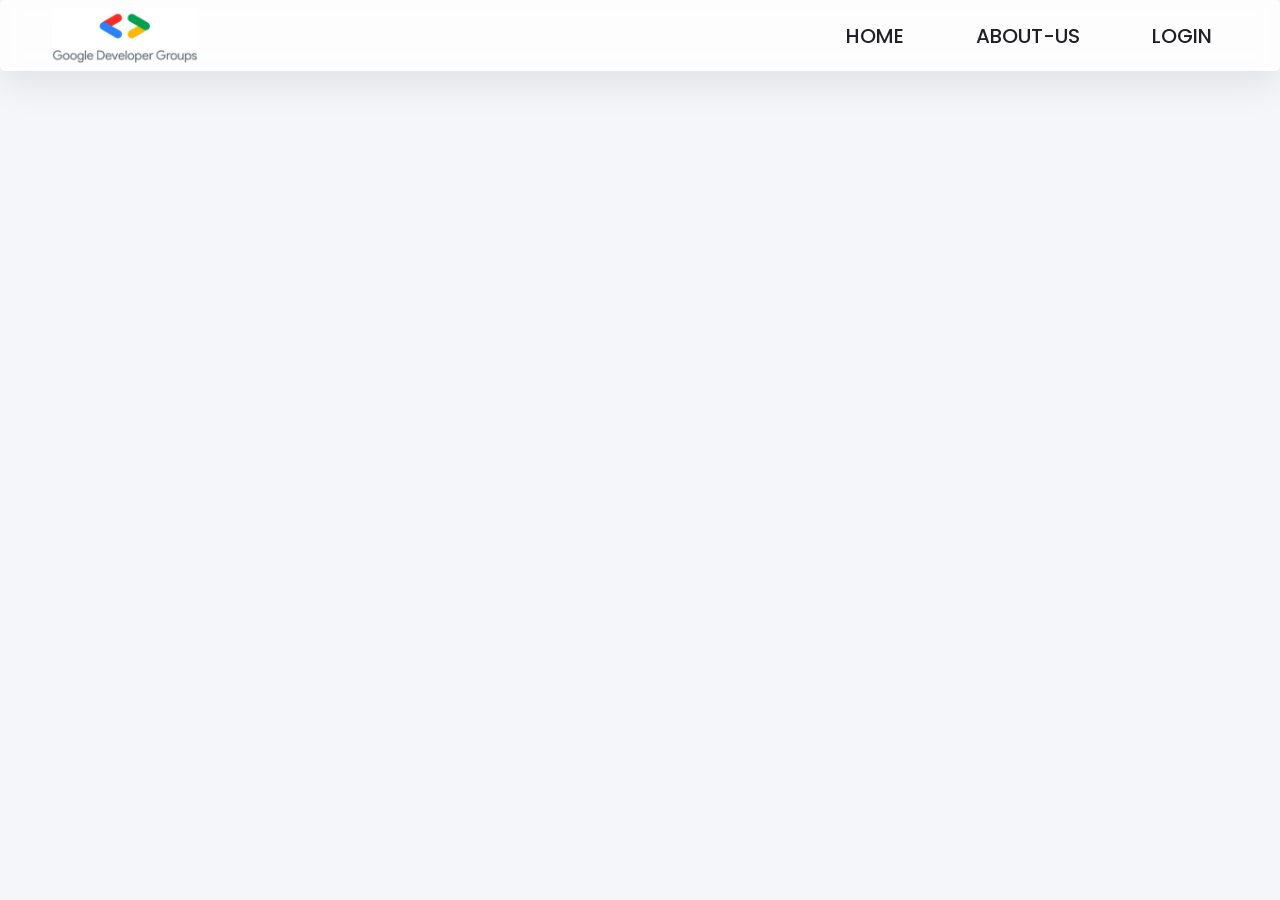
==== about.html @ 425adf61 "Add files via upload" ====
<!DOCTYPE html>
<html lang="en">
<head>
    <meta charset="UTF-8"  />
    <link href="https://fonts.googleapis.com/css2?family=Poppins:wght@300;400;500;600;700&display=swap" rel="stylesheet">
    <meta name="viewport" content="width=device-width, initial-scale=1.0" />
    <title>About-US</title>
    <link rel="stylesheet" href="about.css" />
</head>
<body>
    <script src="main.js"> </script>
    <div class="container">
        <nav>
            <div class="logo">
                <img src="logo.jpeg" />
            </div>
            <div class="menu">
                <a href="home.html" class="btn">HOME</a>
                <a href="about.html" class="btn">ABOUT-US</a>
                <a href="login.html" class="btn">LOGIN</a>
            </div>
        </nav>
    </div>
---- about.css ----
*,
*::before,
*::after{
    box-sizing: border-box;
}

:root{
    --dark-color: #1a1423;
    --light-color: #fdfffc;
    --accent-color: #7161ef;
}

body{
    margin: 0;
    background-color: #f5f6fa;
}

a{
    color: var(--dark-color);
    text-decoration: none;
}

.container{
max-width: 1500px;
margin-inline: auto;
padding: 0 32px;
 font-family: 'Poppins', sans-serif;
}

nav{
    position: fixed;
    display: flex;
    justify-content: space-between;
    align-items: center;
    left: 0;
    right: 0;
    max-width: 1500px;
    margin-inline: auto;
    border-radius: 5px;
    z-index: 5;
    padding: 8px 32px;
    background: rgba(255, 255, 255, 0.8);
    backdrop-filter: blur(10px);
    --webkit-backdrop-filter: blur(10px);
    box-shadow: 0 8px 42px rgba(0, 0, 0, 0.1);
}

nav .menu{
    display: flex;
    align-items: center;
    gap: 40px;
    margin-right: 20px;
}
.logo{
    margin-left: 20px;
}
.logo img{
    height: 55px;
    width: auto;
    display: block;
}
.btn {
    text-decoration: none;
    color: #202124;
    font-size: 20px;
    font-weight: 500;
    padding: 10px 16px;
    border-radius: 999px;
    transition: all 0.3s ease;
}

.btn:hover {
    background: #e8f0fe;
    color: #1a73e8;
    transform: translateY(-2px);
}
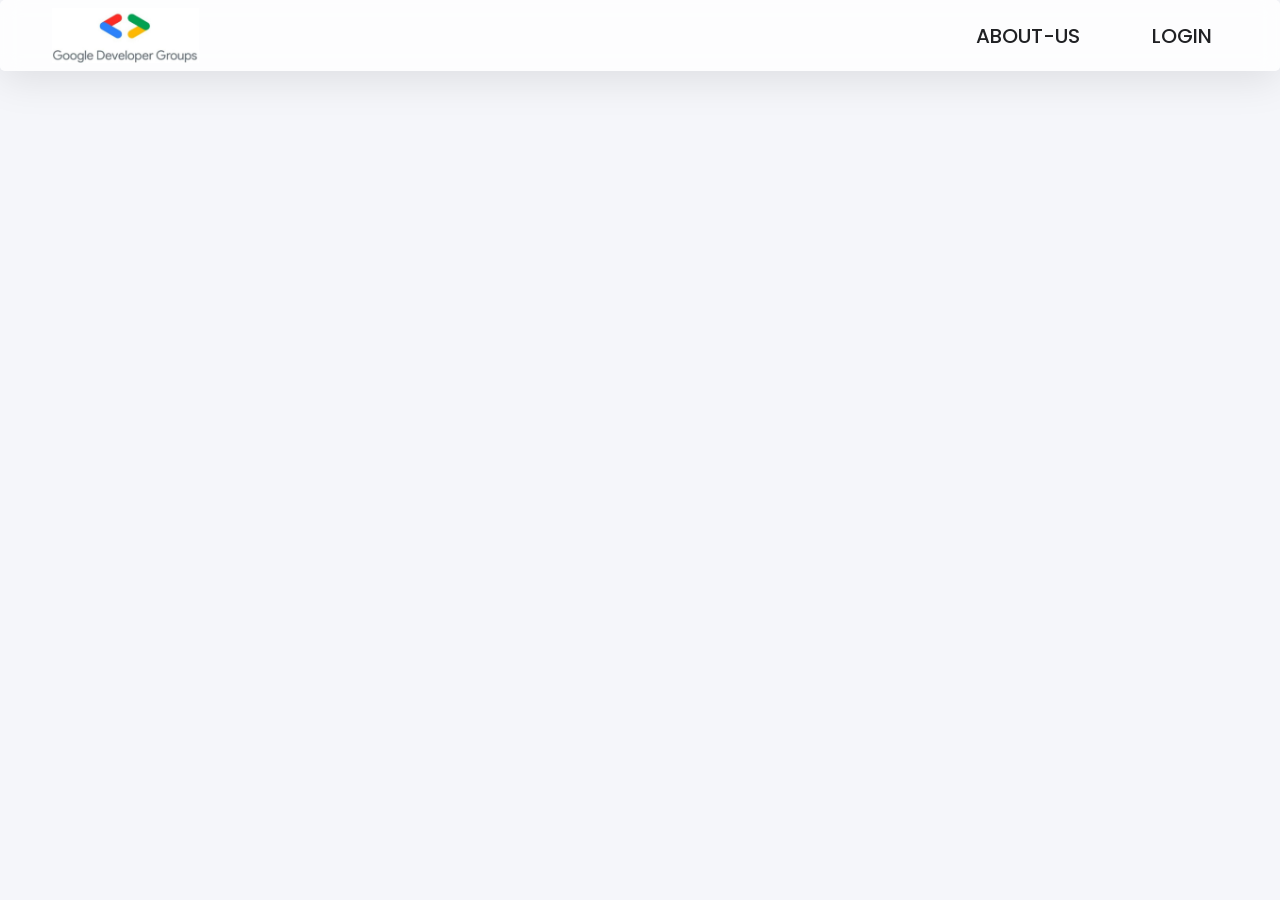
==== commit 5e2549cf: "Update about.html" ====
--- a/about.html
+++ b/about.html
@@ -15,7 +15,6 @@
                 <img src="logo.jpeg" />
             </div>
             <div class="menu">
-                <a href="home.html" class="btn">HOME</a>
                 <a href="about.html" class="btn">ABOUT-US</a>
                 <a href="login.html" class="btn">LOGIN</a>
             </div>
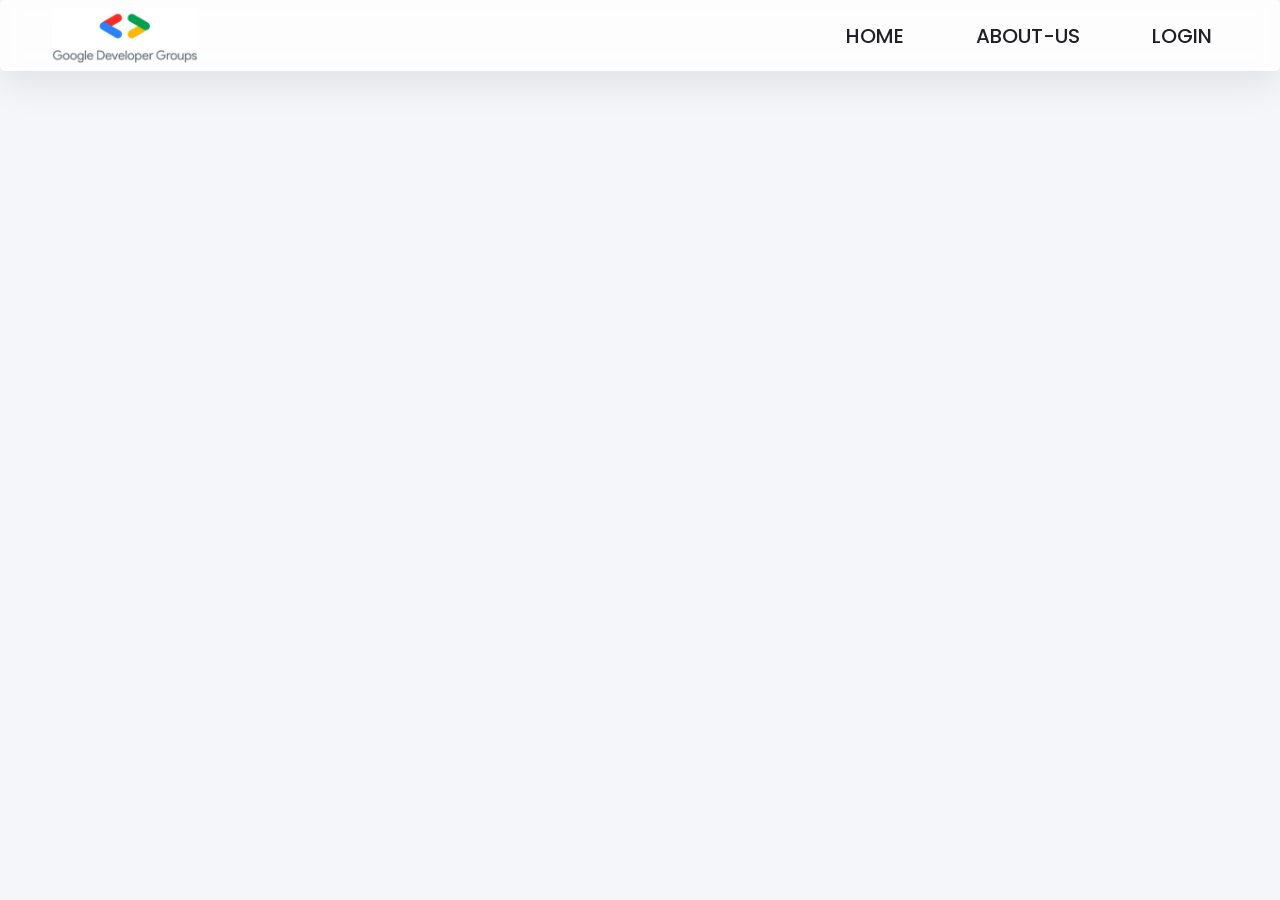
==== commit b39292d3: "Update about.html" ====
--- a/about.html
+++ b/about.html
@@ -15,6 +15,7 @@
                 <img src="logo.jpeg" />
             </div>
             <div class="menu">
+                <a href="index.html" class="btn">HOME</a>
                 <a href="about.html" class="btn">ABOUT-US</a>
                 <a href="login.html" class="btn">LOGIN</a>
             </div>
